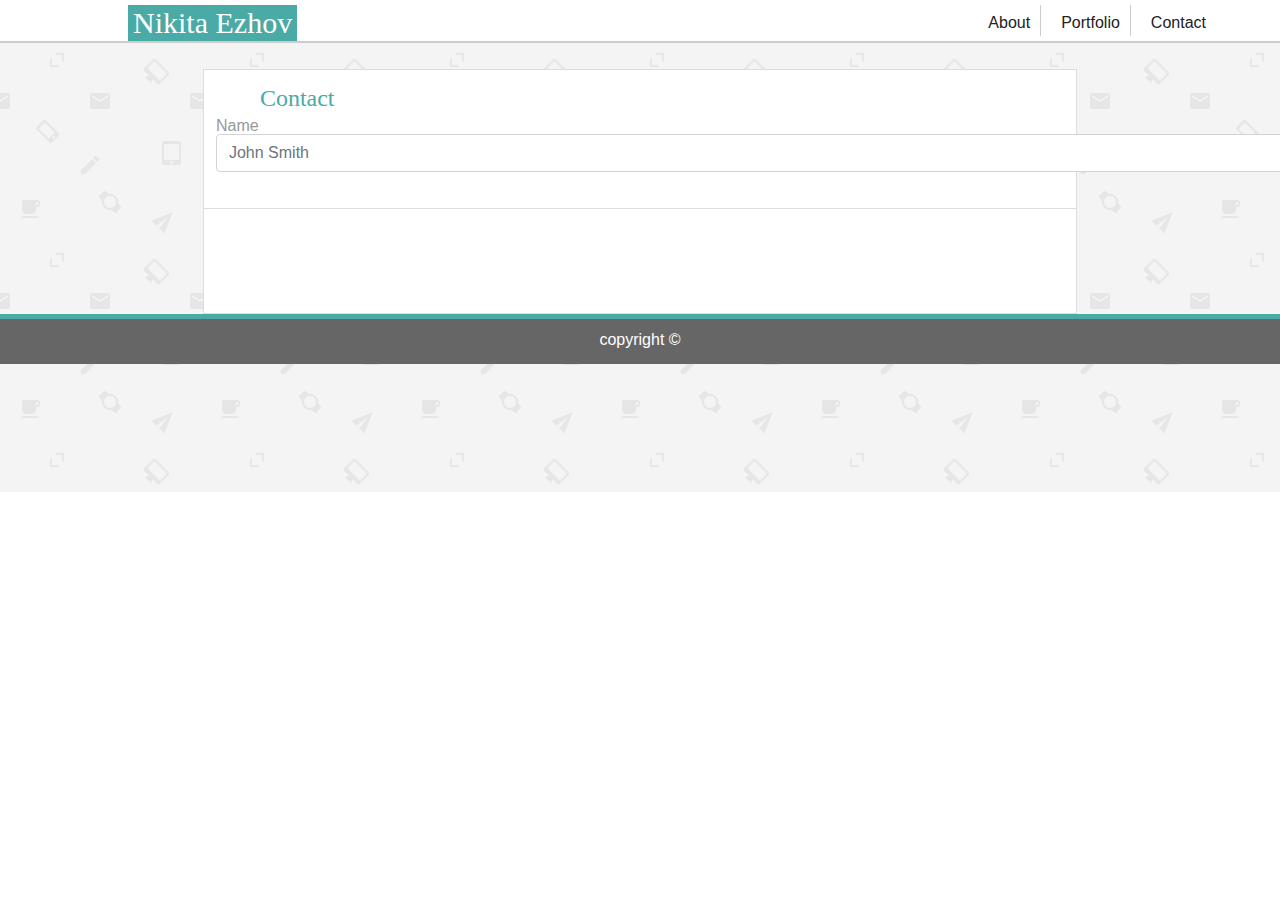
==== contact.html @ e97d5bfe "new" ====
<!DOCTYPE html>
<html lang="en">

<head>
    <meta charset="UTF-8">
    <meta name="viewport" content="width=device-width, initial-scale=1.0">
    <meta http-equiv="X-UA-Compatible" content="ie=edge">

    <link rel="stylesheet" href="https://stackpath.bootstrapcdn.com/bootstrap/4.3.1/css/bootstrap.min.css" integrity="sha384-ggOyR0iXCbMQv3Xipma34MD+dH/1fQ784/j6cY/iJTQUOhcWr7x9JvoRxT2MZw1T" crossorigin="anonymous">
    <link rel="stylesheet" href="assets/css/reset.css">
    <link rel="stylesheet" href="assets/css/style.css">

    <title>About|Nikita Ezhov</title>

</head>

<body>
    <div class="container-fluid">

        <nav class="topMenu">
            <a class="navbar-brand topName" href="#">
                <h1>Nikita Ezhov</h1>
            </a>
            <ul class="nav justify-content-end rightMenu">
                <li class="nav-item">
                    <a class="nav-link active" href="index.html">About</a>
                </li>
                <li class="nav-item">
                    <a class="nav-link" href="portfolio.html">Portfolio</a>
                </li>
                <li class="nav-item">
                    <a class="nav-link" href="contact.html">Contact</a>
                </li>
            </ul>
        </nav>
        <div class="container-fluid outerSectionClass">
            <div class="row mainRowClass">
                <div class="col-2 col-sm-2">
                </div>
                <div class="col-8 col-sm-8 divAboutMe">
                    <div class="row aboutMeRow">

                        <div class="col-6 col-sm-6">
                            <h2>Contact</h2>
                        </div>
                        <div class="col-6 col-sm-6">
                        </div>
                        <div class="row contactrow">
                            <div class="col-12">
                                <form>
                                    <div class="form-group">
                                        <label for="exampleInputEmail1">Name</label>
                                        <input type="email" class="form-control" id="exampleInputEmail1" aria-describedby="emailHelp" placeholder="John Smith">
                                    </div>
                                </form>
                            </div>
                        </div>
                    </div>

                </div>
                <div class="col-2 col-sm-2">
                </div>
            </div>
            </dvi>


            <div class="container-fluid">
                <div class="row">
                    <div class="col-md-12 text-center">
                        <footer class="clear">
                            copyright &copy;
                        </footer>
                    </div>
                </div>

            </div>
        </div>

    </div>
</body>

</html>
---- assets/css/style.css ----
* {
    margin: 0;
    padding: 0;
    box-sizing: border-box;
}

body {
    font-family: Arial, Helvetica, sans-serif;
    color: #999;
    font-size: 1em;
    line-height: 1em;
}

h1,
h2,
h3 {
    font-family: Georgia, 'Times New Roman', Times, serif;
}

h1 {
    font-size: 1.5em;
}

h2 {
    font-size: 1.2em;
}

.clear {
    clear: both;
}

.container-fluid {
    padding-left: 0;
    padding-right: 0;
}

a {
    text-decoration: none;
    color: #222;
}

a:hover {
    background-color: #386;
    padding: 2px 5px;
    color: #fff;
}

.nav {
    margin-right: 5%;
}

nav {
    background: #ffffff;
    border-bottom: 2px solid #ccc;
}

a.nav-link {
    cursor: pointer;
}

.navbar-brand {
    margin-left: 10%;
}

.topMenu a {
    float: left;
    margin-top: 5px;
    padding: 5px 5px;
}

.topMenu .topName {
    background: #4aaaa5;
    padding: 10px 5px;
    color: #fff;
}

.rightMenu li {
    margin-left: 15px;
    padding-right: 5px;
    margin-top: 5px;
    margin-bottom: 5px;
    border-right: 1px solid #ccc;
}

.rightMenu li:last-child {
    border: none;
}

.outerSectionClass {
    height: auto;
    padding-bottom: 10%;
    background: url("../images/email-pattern/email-pattern.png");
}

.mainRowClass {
    padding-top: 2%;
}

.divAboutMe {
    height: auto;
    padding-bottom: 8%;
    border: 1px solid #ddd;
    background: #fff;
}

.divAboutMe h2 {
    font-size: 1.5em;
    color: #4aaaa5;
    margin-top: 5%;
    margin-left: 10%;
}

.aboutMeRow {
    padding-bottom: 20px;
    border-bottom: 1px solid #ddd;
}

.col-md-3 img {
    width: 90%;
    height: auto;
}

#aboutMeArticle h3 {
    margin-top: 5%;
    margin-bottom: 5%;
    font-size: 1.5em;
}

#aboutMeArticle p {
    margin-top: 10px;
    line-height: 1.8em;
}

footer {
    height: 50px;
    color: #fff;
    padding-top: 1%;
    background: #666666;
    border-top: 5px solid #4aaaa5;
}

.form-group {
    margin-left: 5%;
    margin-top: 5%;
    width: 500%;
}
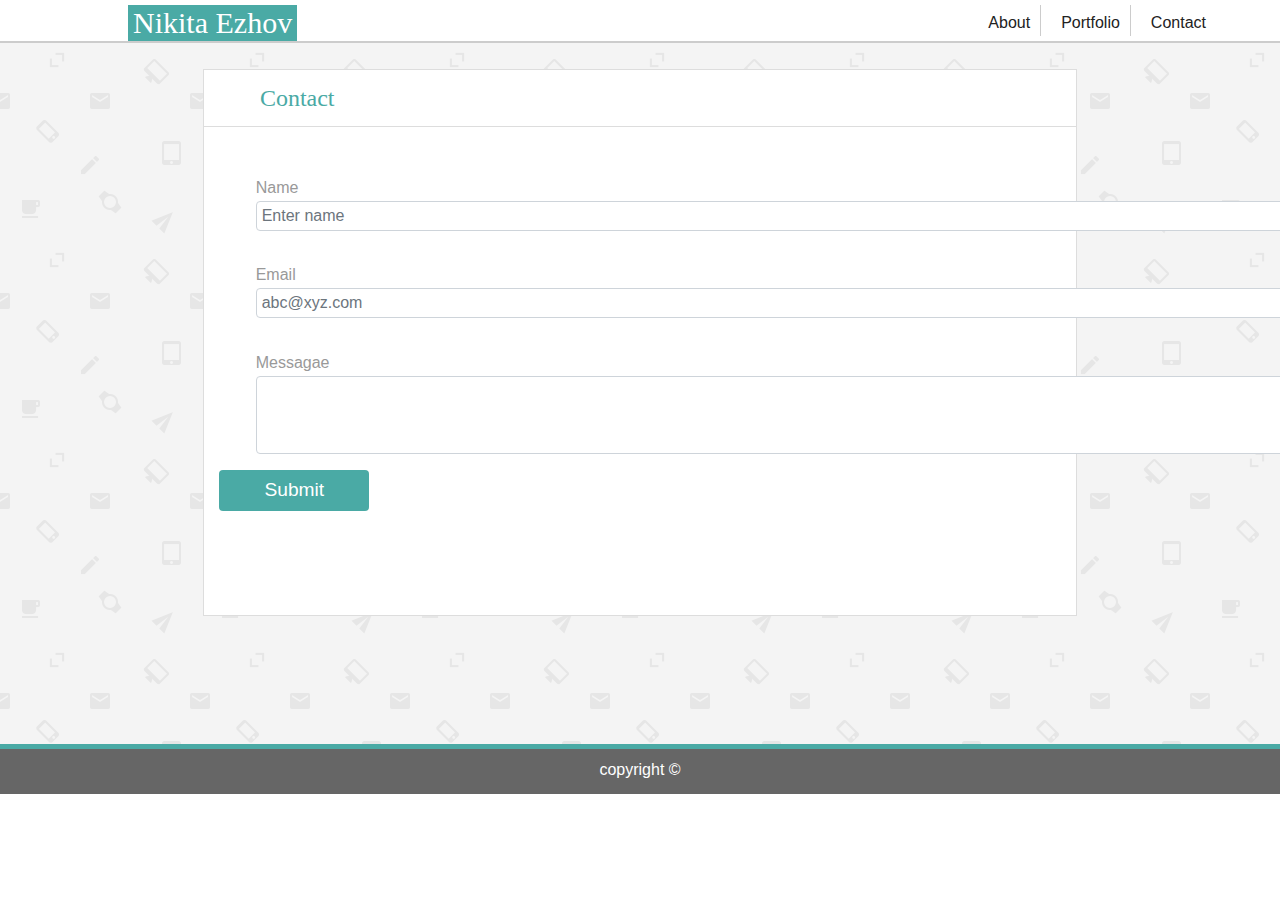
==== commit 805639d4: "new" ====
--- a/contact.html
+++ b/contact.html
@@ -36,45 +36,57 @@
         <div class="container-fluid outerSectionClass">
             <div class="row mainRowClass">
                 <div class="col-2 col-sm-2">
+                    <!-- palceHolder Div -->
                 </div>
                 <div class="col-8 col-sm-8 divAboutMe">
                     <div class="row aboutMeRow">
-
-                        <div class="col-6 col-sm-6">
+                        <div class="col-12 col-sm-6">
                             <h2>Contact</h2>
                         </div>
-                        <div class="col-6 col-sm-6">
-                        </div>
-                        <div class="row contactrow">
-                            <div class="col-12">
-                                <form>
-                                    <div class="form-group">
-                                        <label for="exampleInputEmail1">Name</label>
-                                        <input type="email" class="form-control" id="exampleInputEmail1" aria-describedby="emailHelp" placeholder="John Smith">
-                                    </div>
-                                </form>
-                            </div>
+                        <div class="col-12 col-sm-6">
+                            <!-- PlaceHolder div -->
                         </div>
                     </div>
 
+                    <div class="row contactContainer">
+                        <!--mainRowClass-->
+                        <div class="col-12 col-sm-12">
+                            <form>
+                                <div class="form-group">
+                                    <label for="Name">Name</label>
+                                    <input type="text" class="form-control" placeholder="Enter name">
+                                </div>
+                                <div class="form-group">
+                                    <label for="Email">Email</label>
+                                    <input type="email" class="form-control" placeholder="abc@xyz.com">
+                                </div>
+                                <div class="form-group">
+                                    <label for="Message">Messagae</label>
+                                    <textarea class="form-control" id="exampleFormControlTextarea1" rows="3"></textarea>
+                                </div>
+                                <button type="submit" class="btn btn-primary" id="btnSubmit">Submit</button>
+                            </form>
+                        </div>
+                    </div>
                 </div>
                 <div class="col-2 col-sm-2">
+                    <!-- PlaceHolder Div -->
                 </div>
             </div>
-            </dvi>
+        </div>
 
 
-            <div class="container-fluid">
-                <div class="row">
-                    <div class="col-md-12 text-center">
-                        <footer class="clear">
-                            copyright &copy;
-                        </footer>
-                    </div>
+        <div class="container-fluid">
+            <div class="row">
+                <div class="col-md-12 text-center">
+                    <footer class="clear">
+                        copyright &copy;
+                    </footer>
                 </div>
+            </div>
 
-            </div>
         </div>
+    </div>
 
     </div>
 </body>
--- a/assets/css/style.css
+++ b/assets/css/style.css
@@ -143,4 +143,27 @@
     margin-left: 5%;
     margin-top: 5%;
     width: 500%;
+}
+
+.contactContainer {
+    width: 90%;
+    padding-top: 2%;
+}
+
+label {
+    margin-bottom: 5px;
+}
+
+.form-control {
+    padding: 2px 5px;
+    height: 30px;
+}
+
+#btnSubmit {
+    width: 150px;
+    background: #4aaaa5;
+    color: #fff;
+    border: none;
+    cursor: pointer;
+    font-size: 1.2em;
 }